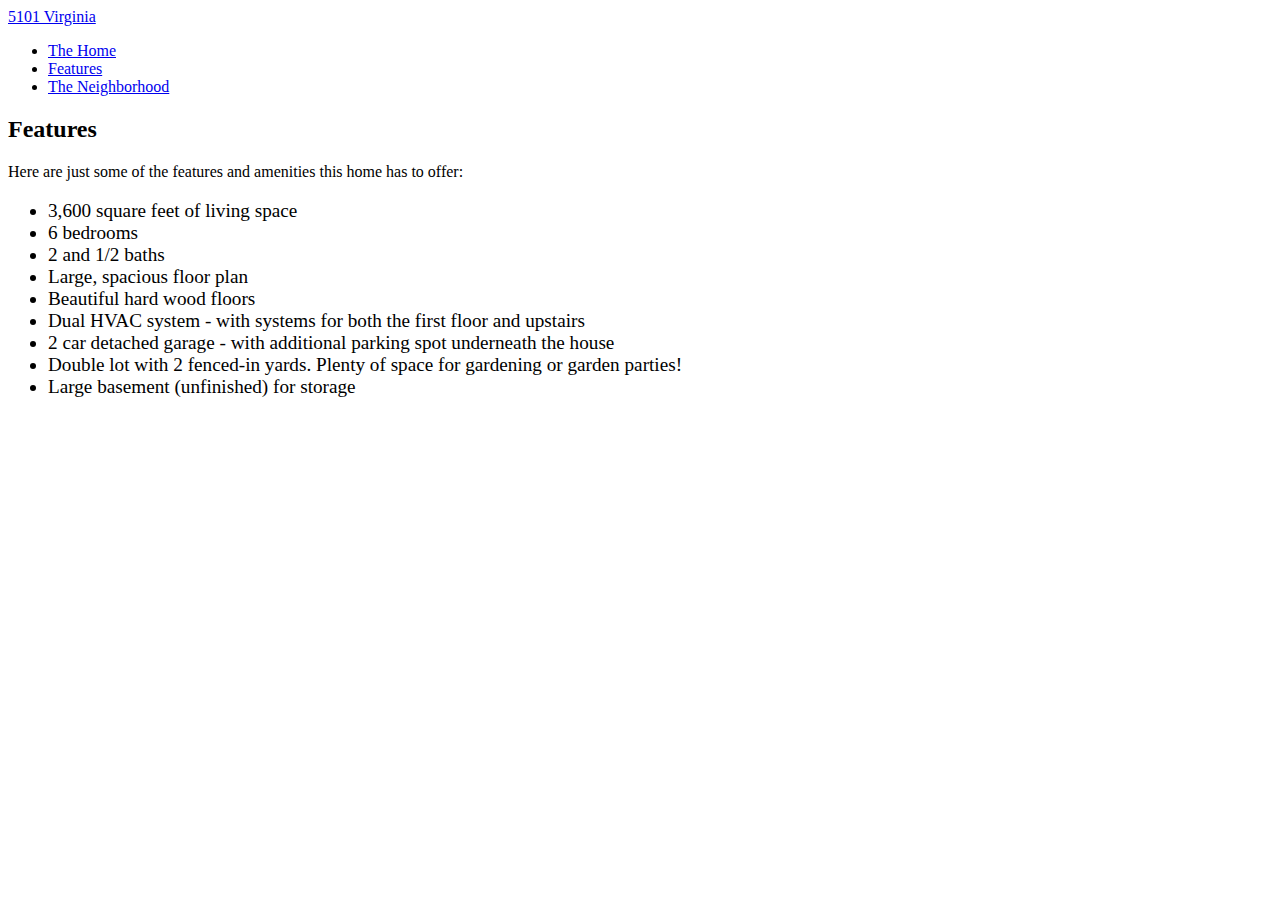
==== features.html @ 37219594 "ga" ====
<!doctype html>
<!--[if lt IE 7]> <html class="no-js ie6 oldie" lang="en"> <![endif]-->
<!--[if IE 7]>    <html class="no-js ie7 oldie" lang="en"> <![endif]-->
<!--[if IE 8]>    <html class="no-js ie8 oldie" lang="en"> <![endif]-->
<!--[if gt IE 8]><!--> <html class="no-js" lang="en"> <!--<![endif]-->
<head>
  <meta charset="utf-8">
  <meta http-equiv="X-UA-Compatible" content="IE=edge,chrome=1">

  <title>5101 Virginia</title>
  <meta name="description" content="">
  <meta name="author" content="">

  <meta name="viewport" content="width=device-width,initial-scale=1">

  <!-- CSS concatenated and minified via ant build script-->
  <link rel="stylesheet" href="css/bootstrap.min.css">
  <link rel="stylesheet" href="css/style.css">
  <!-- end CSS-->

  <script src="js/libs/modernizr-2.0.6.min.js"></script>
</head>

<body>

  <div id="container" class="container">
    <header>
      <div class="navbar">
        <div class="navbar-inner">
          <a class="brand" href="/">5101 Virginia</a>
          <ul class="nav">
            <li><a href="/">The Home</a></li>
            <li class="active"><a href="/features.html">Features</a></li>
            <li><a href="/neighborhood.html">The Neighborhood</a></li>
          </ul>
        </div>
      </div>
    </header>
    <div id="main" role="main">
      <div class="row">
        <h2>Features</h2>
        <div class="span12">
          <p>Here are just some of the features and amenities this home has to offer:</p>
          <ul style="font-size:120%">
            <li>3,600 square feet of living space</li>
            <li>6 bedrooms</li>
            <li>2 and 1/2 baths</li>
            <li>Large, spacious floor plan</li> 
            <li>Beautiful hard wood floors</li>
            <li>Dual HVAC system - with systems for both the first floor and upstairs</li>
            <li>2 car detached garage - with additional parking spot underneath the house</li>
            <li>Double lot with 2 fenced-in yards. Plenty of space for gardening or garden parties!</li>
            <li>Large basement (unfinished) for storage</li>
          </ul>
        </div>
      </div>
    </div>
    <footer>

    </footer>
  </div> <!--! end of #container -->


  <!-- <script src="//ajax.googleapis.com/ajax/libs/jquery/1.7.2/jquery.min.js"></script> -->
  <script>window.jQuery || document.write('<script src="js/libs/jquery-1.7.2.min.js"><\/script>')</script>


  <script defer src="js/plugins.js"></script>
  <script defer src="js/script.js"></script>
  <script src="js/libs/coffee-script.js"></script>
  <script src="js/libs/d3.v3.js"></script>
  <script src="js/libs/queue.min.js"></script>
  <script type="text/javascript">
    
    $(document).ready(function() {
        imagePreview();

    /*     $('.mapicon').on('mouseover', function(e) { */
    /*       var icon = $(this); */
    /*       console.log(icon.attr('id')); */
    /*       console.log(e); */
    /*       }); */
    });
  </script>


<script>
  (function(i,s,o,g,r,a,m){i['GoogleAnalyticsObject']=r;i[r]=i[r]||function(){
  (i[r].q=i[r].q||[]).push(arguments)},i[r].l=1*new Date();a=s.createElement(o),
  m=s.getElementsByTagName(o)[0];a.async=1;a.src=g;m.parentNode.insertBefore(a,m)
  })(window,document,'script','//www.google-analytics.com/analytics.js','ga');

  ga('create', 'UA-26518241-4', '5101virginia.com');
  ga('send', 'pageview');

</script>

  <!--[if lt IE 7 ]>
    <script src="//ajax.googleapis.com/ajax/libs/chrome-frame/1.0.3/CFInstall.min.js"></script>
    <script>window.attachEvent('onload',function(){CFInstall.check({mode:'overlay'})})</script>
  <![endif]-->
  
</body>
</html>
---- css/style.css ----
.center {
  text-align: center;
}

.blueprint {
  position: relative;
}

.mapicon {
  position: absolute;
  background: url(/img/icon.png);
  width:60px;
  height:60px;
  cursor:pointer;
}

#preview{
	position:absolute;
	border:1px solid #ccc;
	background:#333;
	padding:5px;
	display:none;
	color:#fff;
	}
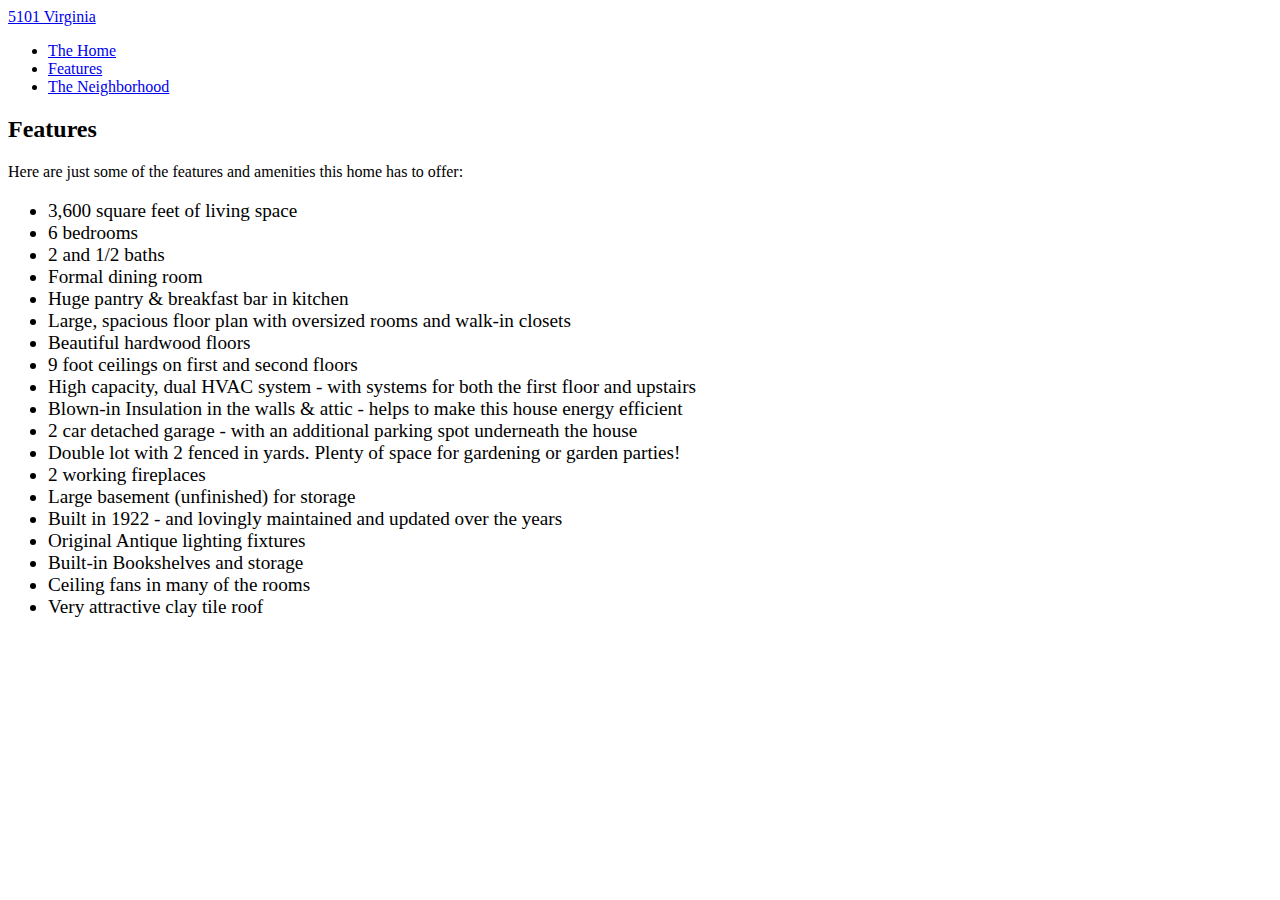
==== commit 3618cf36: "clay" ====
--- a/features.html
+++ b/features.html
@@ -45,12 +45,22 @@
             <li>3,600 square feet of living space</li>
             <li>6 bedrooms</li>
             <li>2 and 1/2 baths</li>
-            <li>Large, spacious floor plan</li> 
-            <li>Beautiful hard wood floors</li>
-            <li>Dual HVAC system - with systems for both the first floor and upstairs</li>
-            <li>2 car detached garage - with additional parking spot underneath the house</li>
-            <li>Double lot with 2 fenced-in yards. Plenty of space for gardening or garden parties!</li>
+            <li>Formal dining room</li>
+            <li>Huge pantry &amp; breakfast bar in kitchen</li>
+            <li>Large, spacious floor plan with oversized rooms and walk-in closets</li> 
+            <li>Beautiful hardwood floors</li>
+            <li>9 foot ceilings on first and second floors</li>
+            <li>High capacity, dual HVAC system - with systems for both the first floor and upstairs</li>
+            <li>Blown-in Insulation in the walls &amp; attic - helps to make this house energy efficient</li>
+            <li>2 car detached garage - with an additional parking spot underneath the house</li>
+            <li>Double lot with 2 fenced in yards. Plenty of space for gardening or garden parties!</li>
+            <li>2 working fireplaces</li>
             <li>Large basement (unfinished) for storage</li>
+            <li>Built in 1922 - and lovingly maintained and updated over the years</li>
+            <li>Original Antique lighting fixtures</li>
+            <li>Built-in Bookshelves and storage</li>
+            <li>Ceiling fans in many of the rooms</li>
+            <li>Very attractive clay tile roof</li>
           </ul>
         </div>
       </div>
